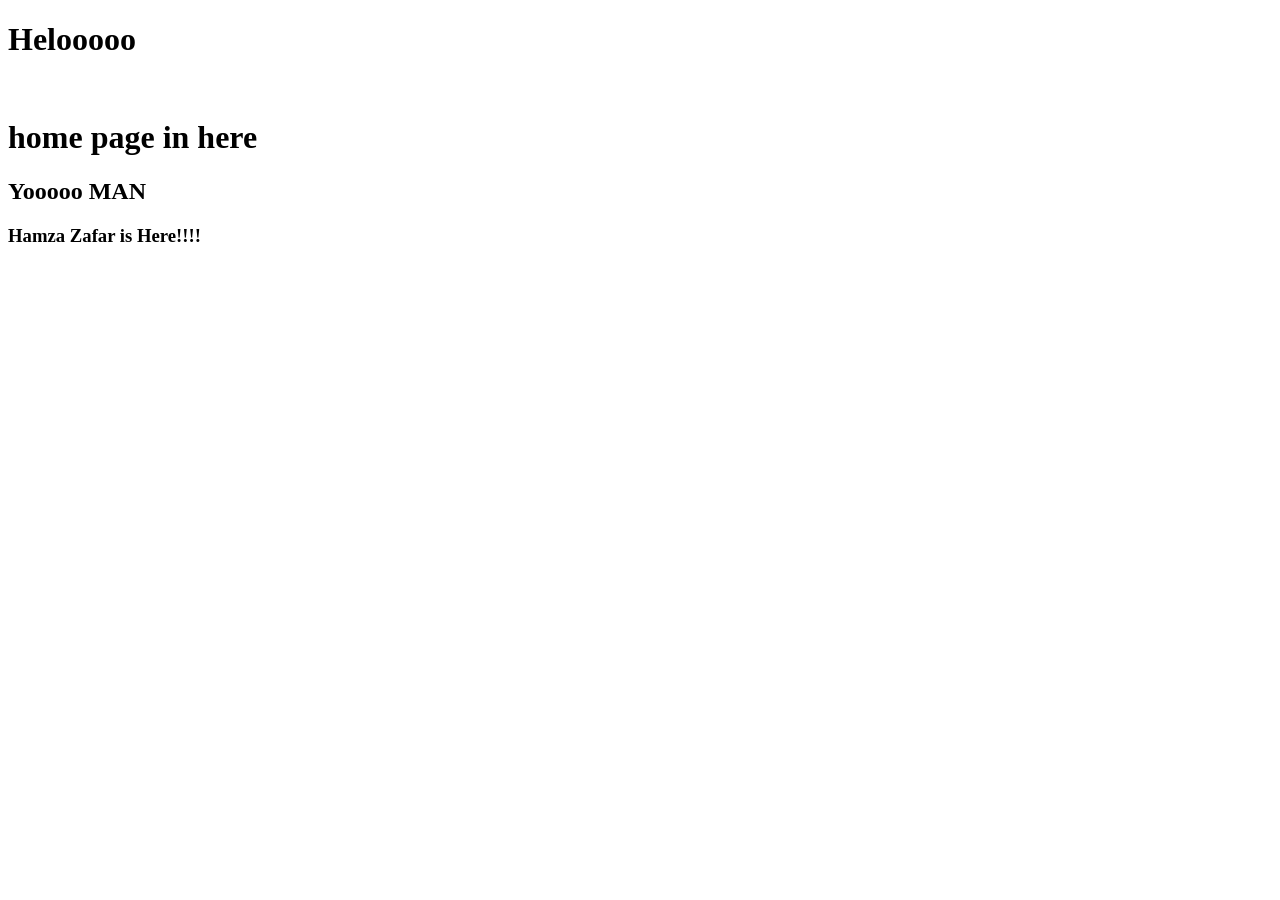
==== src/home.html @ 60bbcb9b "Add project page HTML and CSS" ====
<!DOCTYPE html>
<html lang="en">
<head>
    <meta charset="UTF-8">
    <meta name="viewport" content="width=device-width, initial-scale=1.0">
    <title>Document</title>
    <link rel="stylesheet" href="../styles/home.css">
</head>
<body>
    <h1>Helooooo</h1>
    <br>
    <h1>home page in here</h1>
    <h2>Yooooo MAN</h2>
    <h3>Hamza Zafar is Here!!!!</h3>
</body>
</html>
---- styles/home.css ----
.body{
    background: mediumspringgreen;
    font-size: medium;
    font-family: 'Franklin Gothic Medium', 'Arial Narrow', Arial, sans-serif;
    font-weight: 400;
}
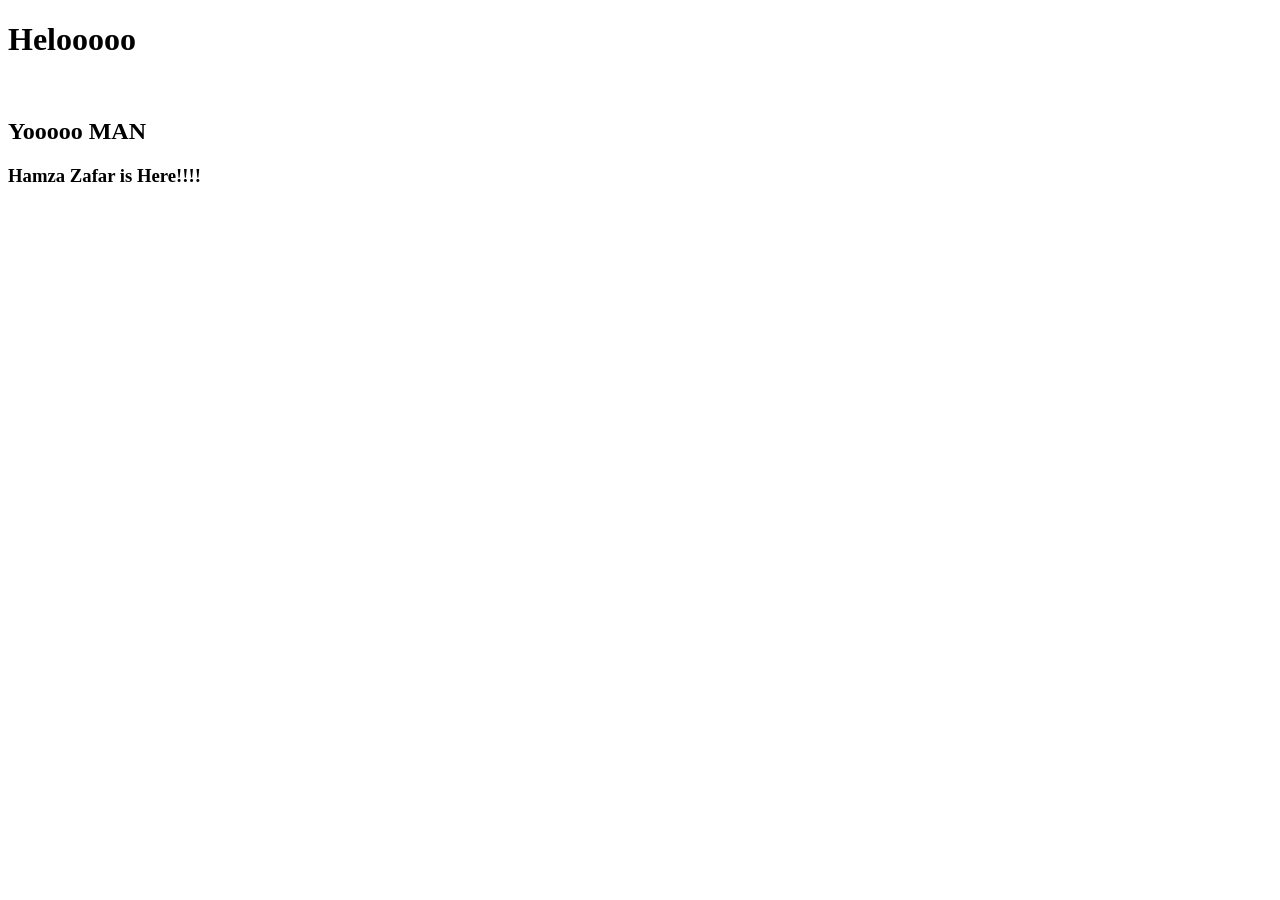
==== commit 39b54d7c: "Add home Me  page HTML and CSS" ====
--- a/src/home.html
+++ b/src/home.html
@@ -4,12 +4,11 @@
     <meta charset="UTF-8">
     <meta name="viewport" content="width=device-width, initial-scale=1.0">
     <title>Document</title>
-    <link rel="stylesheet" href="../styles/home.css">
+    <link rel="stylesheet" href="../styles/index.css">
 </head>
 <body>
     <h1>Helooooo</h1>
     <br>
-    <h1>home page in here</h1>
     <h2>Yooooo MAN</h2>
     <h3>Hamza Zafar is Here!!!!</h3>
 </body>
--- a/styles/index.css
+++ b/styles/index.css
@@ -0,0 +1,6 @@
+.body{
+    background: mediumspringgreen;
+    font-size: medium;
+    font-family: 'Franklin Gothic Medium', 'Arial Narrow', Arial, sans-serif;
+    font-weight: 400;
+}
